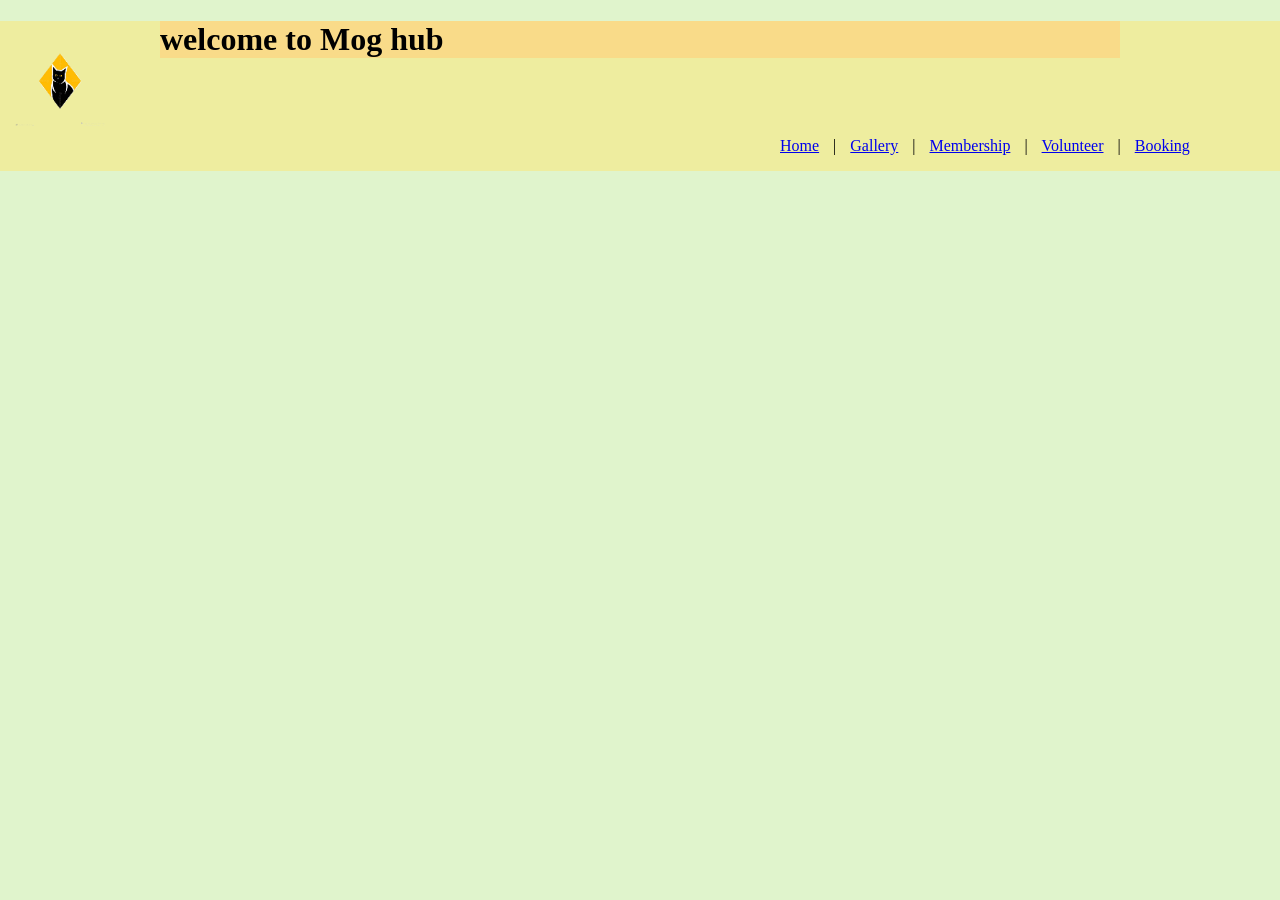
==== index.html @ e919d99f "added menu navigation" ====
<!DOCTYPE html>
<html lang="en">
<head>
    <meta charset="UTF-8">
    <meta name="viewport" content="width=device-width, initial-scale=1.0">
    <title>Home</title>
    <link rel="stylesheet" href="styles.css">
</head>

        
<body>
    <header>
        
        <img id="headerLogo" src="/images/images.png" alt="Mog hub logo">
        <ul id="topLinks">
            
            <li id="topLinks li"><a href="/pages/index.html">Home</a></li> |

            <li id="topLinks li"><a href="/pages/Gallery.html">Gallery</a></li> |

            <li id="topLinks li"><a href="/pages/Membership.html">Membership</a></li> |

            <li id="topLinks li"><a href="/pages/Volunteer.html">Volunteer</a></li>  |

            <li id="topLinks li"><a href="/pages/Booking.html">Booking</a></li>

        </ul>
    <div id="wrapper">
        <h1> welcome to Mog hub </h1>

    </div>
    </header>
</body>
</html>
---- styles.css ----
body {
    background-color: #e0f4cc;
    margin: 0px
}

header{
    background-color: #eeed9f;
    height: 150px;
    position: relative;
}

#wrapper{
    width: 960px;
    background-color: #f9db89;
    margin-left: auto;
    margin-right: auto;
}

#headerLogo {
    width: 100px;
    position: absolute;
    top: 10px;
    left: 10px;
    size-adjust: inherit;

}

#topLinks{
    position:absolute;
    width: 500px;
    top: 100px;
    right: 10px;
}

#topLinks li{
    display: inline-block;
    padding-left: 10px;
    padding-right: 10px;
    text-spacing-trim: space-all;
}
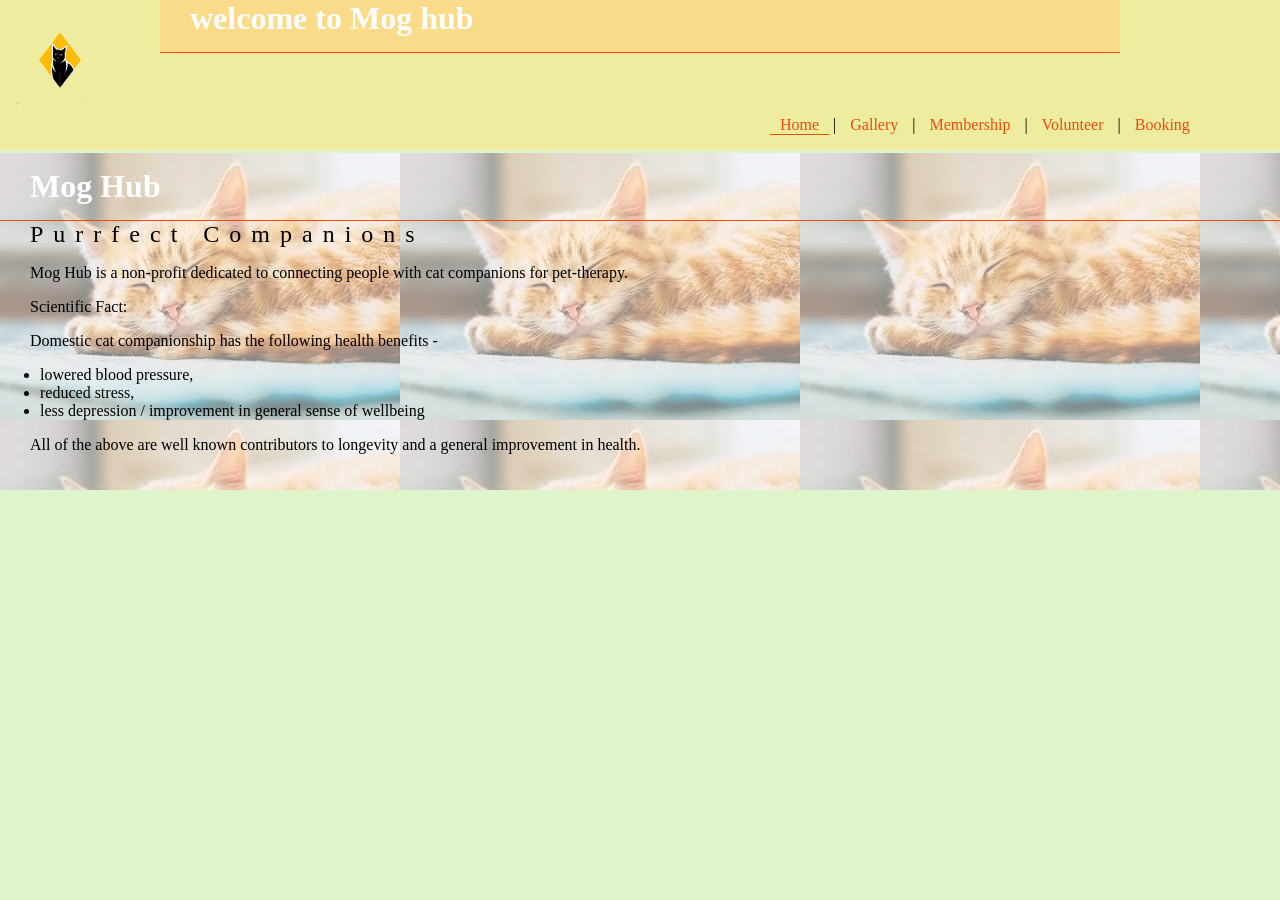
==== commit e1276ed3: "made a website" ====
--- a/index.html
+++ b/index.html
@@ -14,21 +14,41 @@
         <img id="headerLogo" src="/images/images.png" alt="Mog hub logo">
         <ul id="topLinks">
             
-            <li id="topLinks li"><a href="/pages/index.html">Home</a></li> |
+            <li class="currentPage"><a href="/index.html">Home</a></li> |
 
-            <li id="topLinks li"><a href="/pages/Gallery.html">Gallery</a></li> |
+            <li id="topLinks li"><a href="/Gallery.html">Gallery</a></li> |
 
-            <li id="topLinks li"><a href="/pages/Membership.html">Membership</a></li> |
+            <li id="topLinks li"><a href="/Membership.html">Membership</a></li> |
 
-            <li id="topLinks li"><a href="/pages/Volunteer.html">Volunteer</a></li>  |
+            <li id="topLinks li"><a href="/Volunteer.html">Volunteer</a></li>  |
 
-            <li id="topLinks li"><a href="/pages/Booking.html">Booking</a></li>
+            <li id="topLinks li"><a href="/Booking.html">Booking</a></li>
 
         </ul>
     <div id="wrapper">
         <h1> welcome to Mog hub </h1>
 
     </div>
+
+    <main>
+        <div id="homeInfo">
+        <h1>Mog Hub</h1>
+        <h2>Purrfect Companions</h2>
+        <p>Mog Hub is a non-profit dedicated to connecting people with
+        cat companions for pet-therapy.</p>
+        <p>Scientific Fact:</p>
+        <p>Domestic cat companionship has the following health
+        benefits - </p>
+        <ul>
+        <li>lowered blood pressure,</li>
+        <li>reduced stress,</li>
+        <li>less depression / improvement in general sense of wellbeing</li>
+        </ul>
+        <p>All of the above are well known contributors to longevity and a
+        general improvement in health.</p>
+        </div>
+    </main>
+
     </header>
 </body>
 </html>
--- a/styles.css
+++ b/styles.css
@@ -25,7 +25,7 @@
 
 }
 
-#topLinks{
+#topLinks {
     position:absolute;
     width: 500px;
     top: 100px;
@@ -38,3 +38,139 @@
     padding-right: 10px;
     text-spacing-trim: space-all;
 }
+
+a:link{
+    color: #ee4a09;
+    text-decoration: none;
+}
+
+a:visited{
+    color:#f89279;
+}
+
+a:hover{
+    color: #9ace4d
+}
+
+.currentPage{
+    color: #ee4e09;
+    border-bottom: solid thin #ee4a09;
+}
+
+.clearFix{
+    clear: both;
+}
+
+main{
+    background-image: url(./images/heroImage.jpg);
+    margin-top: 100px;
+
+}
+
+img.headerLogo {
+  max-width: 100%; /* Ensures it never spills out of its parent element */
+  height: auto;    /* Automatically maintains the correct aspect ratio */
+  display: block;  /* Clears annoying default bottom inline gaps */
+}
+
+#homeInfo{
+    background-color: rgba(255, 255, 255, 0.5);
+    width: 100%;
+    padding-top: 15px;
+    padding-bottom: 20px;
+}
+
+h1{
+    font-size: 2em;
+    color: white;
+    padding-left: 30px;
+    border-bottom: solid thin #ee4a09;
+    padding-bottom: 15px;
+    margin: 0%;
+}
+
+h2{
+    font-size: 1.5em;
+    font-weight: lighter;
+    letter-spacing: 10px;
+    margin: 0px;
+    padding-left: 30px;
+}
+
+p{
+    font-size: 1em;
+    padding-left: 30px;
+}
+
+/* Tablet (max 768px) */
+@media screen and (max-width: 768px) {
+    #wrapper {
+        width: 100%;
+        padding: 0 20px;
+    }
+
+    nav ul { 
+        flex-direction: column; 
+        align-items: center; 
+        gap: 0.5rem; 
+    }
+
+    #headerLogo {
+        width: 80px;
+        top: 5px;
+        left: 5px;
+    }
+
+    #topLinks {
+        width: 300px;
+        top: 80px;
+        left: 10px;
+    }
+
+    h1 {
+        font-size: 1.8em;
+        padding-left: 20px;
+    }
+
+    h2 {
+        font-size: 1.4em;
+    }
+
+    p {
+        font-size: 0.9em;
+        padding-left: 20px;
+    }
+}
+
+/* Mobile (max 600px) */
+@media screen and (max-width: 600px) {
+    #wrapper {
+        padding: 0 10px;
+    }
+
+    #headerLogo {
+        width: 60px;
+        top: 5px;
+        left: 5px;
+    }
+
+    #topLinks {
+        width: 200px;
+        top: 60px;
+        left: 10px;
+    }
+
+    h1 {
+        font-size: 1.5em;
+        padding-left: 10px;
+    }
+
+    h2 {
+        font-size: 1.2em;
+    }
+
+    p {
+        font-size: 0.8em;
+        padding-left: 10px;
+    }
+}
